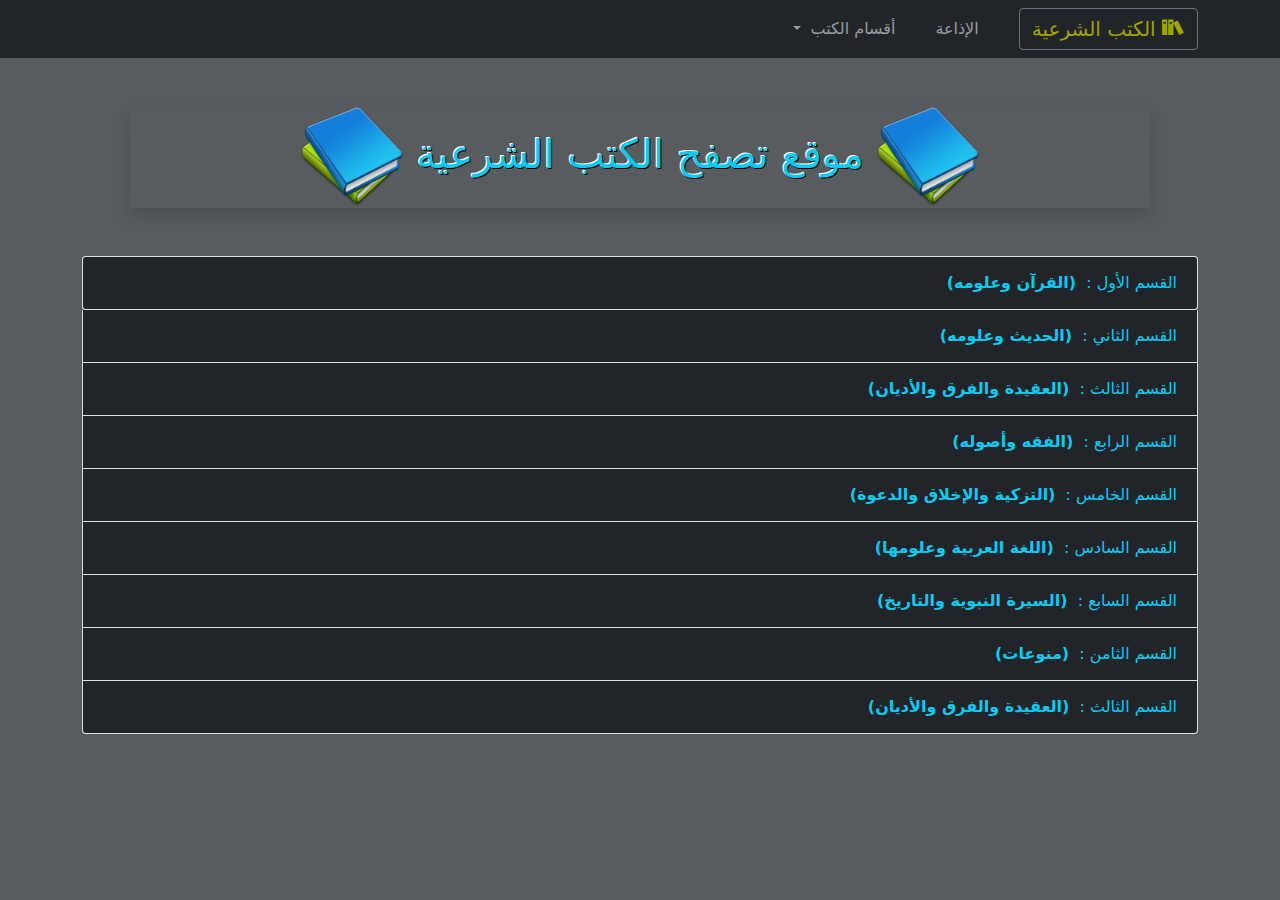
==== index.html @ 4f5fa137 "add img tage and style" ====
<!DOCTYPE html>
<html lang="ar">

<head>
    <meta charset="UTF-8">
    <meta http-equiv="X-UA-Compatible" content="IE=edge">
    <meta name="viewport" content="width=device-width, initial-scale=1.0">
    <meta name="description"
        content="صفحة لعرض الكتب الشرعية في كافة المجالات من عقيدة أو فقه أو حديث أو تفسير القران وغيره">
    <meta name="keywords" content="كتب شرعية,الكتاب,كتاب إسلامي,فقه,توحيد,عقيدة,تفسير,قران">
    <meta name="author" content="Mohamed Ageeb">
    <link rel="shortcut icon" href="img/logo2.png" type="image/x-icon">
    <link rel="stylesheet" href="css/bootstrap.css">
    <link rel="stylesheet" href="icon/style.css">
    <link rel="stylesheet" href="css/style.css">
    <title>كتب شرعية</title>
</head>

<body class="bg-dark bg-opacity-75" dir="rtl">
    <nav class="navbar navbar-expand-sm bg-dark navbar-dark bg-opacity-100 d-flex">
        <div class="container">
            <a class="navbar-brand btn btn-outline-secondary me-2" href=" #"> <i class="icon-books"></i> الكتب
                الشرعية</a></a>
            <button class="navbar-toggler" type="button" data-bs-toggle="collapse" data-bs-target="#navbarNavDropdown"
                aria-controls="navbarNavDropdown" aria-expanded="false" aria-label="Toggle navigation">
                <span class="navbar-toggler-icon"></span>
            </button>
            <div class="collapse navbar-collapse" id="navbarNavDropdown">
                <ul class="navbar-nav">

                    <li class="nav-item mx-4">
                        <a class="nav-link" target="_blank"
                            href="https://ageeb1982.github.io/JavaScript_proj/proj4.html">الإذاعة</a>
                    </li>

                    <li class="nav-item dropdown">
                        <a class="nav-link dropdown-toggle" href="#" id="navbarDropdownMenuLink" role="button"
                            data-bs-toggle="dropdown" aria-expanded="false">
                            أقسام الكتب
                        </a>
                        <ul class="dropdown-menu bg-dark  text-dark" aria-labelledby="navbarDropdownMenuLink">
                            <li><a class="dropdown-item text-light myMenu" href="#quran">القرآن وعلومه</a></li>
                            <li><a class="dropdown-item text-light myMenu" href="#hadith">الحديث وعلومه</a></li>
                            <li><a class="dropdown-item text-light myMenu" href="#aqida">العقيدة والفرق والأديان</a>
                            </li>
                            <li><a class="dropdown-item text-light myMenu" href="#figh">الفقه وأصوله</a></li>
                            <li><a class="dropdown-item text-light myMenu" href="#tazkia">التزكية والإخلاق والدعوة</a>
                            </li>
                            <li><a class="dropdown-item text-light myMenu" href="#arabic">اللغة العربية وعلومها</a></li>
                            <li><a class="dropdown-item text-light myMenu" href="#sera">السيرة النبوية والتاريخ</a></li>
                            <li><a class="dropdown-item text-light myMenu" href="#tragim">التراجم والأنساب والرحلات</a>
                            </li>
                            <li><a class="dropdown-item text-light myMenu" href="#coctel">منوعات</a></li>

                        </ul>
                    </li>

                </ul>
            </div>
        </div>
    </nav>
    <div class="container">
        
        <h1 class="shadow text-info m-5 h1">
<img width="10%" src="img/logo1.png" alt="..."> موقع تصفح الكتب الشرعية
            <img width="10%" src="img/logo1.png" alt="...">
        </h1>
        <div class="accordion" id="BookType">

            <!---------1-quran-------->
            <div class="accordion-item">
                <h2 class="accordion-header" id="quran">
                    <button class="accordion-button bg-dark text-center text-info collapsed" type="button"
                        data-bs-toggle="collapse" data-bs-target="#flush-collapse1" aria-expanded="false"
                        aria-controls="flush-collapse1">
                        القسم الأول : &nbsp; <strong> (القرآن وعلومه)</strong>
                    </button>
                </h2>
                <div id="flush-collapse1" class="accordion-collapse collapse" aria-labelledby="quran"
                    data-bs-parent="#BookType">
                    <div class="accordion-body row">

                        <div class="card m-auto mt-3 mb-3 g-col-2 g-col-md-4 row" style="width: 18rem;">
                            <img src="img/logo1.png" class="card-img-top" alt="...">
                            <div class="card-body">
                                <h5 class="card-title">Card title</h5>
                                <p class="card-text">Some quick example text to build on the card title and make up the
                                    bulk of the card's content.</p>
                                <a href="#" class="btn btn-primary">Go somewhere</a>
                            </div>
                        </div>

                        <div class="card m-auto mt-3 mb-3 g-col-2 g-col-md-4 row" style="width: 18rem;">
                            <img src="img/logo1.png" class="card-img-top" alt="...">
                            <div class="card-body">
                                <h5 class="card-title">Card title</h5>
                                <p class="card-text">Some quick example text to build on the card title and make up the
                                    bulk of the card's content.</p>
                                <a href="#" class="btn btn-primary">Go somewhere</a>
                            </div>
                        </div>


                        <div class="card m-auto mt-3 mb-3 g-col-2 g-col-md-4 row" style="width: 18rem;">
                            <img src="img/logo1.png" class="card-img-top" alt="...">
                            <div class="card-body">
                                <h5 class="card-title">Card title</h5>
                                <p class="card-text">Some quick example text to build on the card title and make up the
                                    bulk of the card's content.</p>
                                <a href="#" class="btn btn-primary">Go somewhere</a>
                            </div>
                        </div>


                        <div class="card m-auto mt-3 mb-3 g-col-2 g-col-md-4 row" style="width: 18rem;">
                            <img src="img/logo1.png" class="card-img-top" alt="...">
                            <div class="card-body">
                                <h5 class="card-title">Card title</h5>
                                <p class="card-text">Some quick example text to build on the card title and make up the
                                    bulk of the card's content.</p>
                                <a href="#" class="btn btn-primary">Go somewhere</a>
                            </div>
                        </div>


                        <div class="card m-auto mt-3 mb-3 g-col-2 g-col-md-4 row" style="width: 18rem;">
                            <img src="img/logo1.png" class="card-img-top" alt="...">
                            <div class="card-body">
                                <h5 class="card-title">Card title</h5>
                                <p class="card-text">Some quick example text to build on the card title and make up the
                                    bulk of the card's content.</p>
                                <a href="#" class="btn btn-primary">Go somewhere</a>
                            </div>
                        </div>


                        <div class="card m-auto mt-3 mb-3 g-col-2 g-col-md-4 row" style="width: 18rem;">
                            <img src="img/logo1.png" class="card-img-top" alt="...">
                            <div class="card-body">
                                <h5 class="card-title">Card title</h5>
                                <p class="card-text">Some quick example text to build on the card title and make up the
                                    bulk of the card's content.</p>
                                <a href="#" class="btn btn-primary">Go somewhere</a>
                            </div>
                        </div>
                        <div class="card m-auto mt-3 mb-3 g-col-2 g-col-md-4 row" style="width: 18rem;">
                            <img src="img/logo1.png" class="card-img-top" alt="...">
                            <div class="card-body">
                                <h5 class="card-title">Card title</h5>
                                <p class="card-text">Some quick example text to build on the card title and make up the
                                    bulk of the card's content.</p>
                                <a href="#" class="btn btn-primary">Go somewhere</a>
                            </div>
                        </div>
                    </div>

                </div>
            </div>
        </div>

        <!-------2-hadith--------->
        <div class="accordion-item">
            <h2 class="accordion-header" id="hadith">
                <button class="accordion-button bg-dark text-center text-info collapsed" type="button"
                    data-bs-toggle="collapse" data-bs-target="#flush-collapse2" aria-expanded="false"
                    aria-controls="flush-collapse2">
                    القسم الثاني : &nbsp; <strong> (الحديث وعلومه)</strong> </button>
            </h2>
            <div id="flush-collapse2" class="accordion-collapse collapse" aria-labelledby="hadith"
                data-bs-parent="#BookType">
                <div class="accordion-body">Placeholder content for this accordion, which is intended to demonstrate
                    the
                    <code>.accordion-flush</code> class. This is the second item's accordion body. Let's imagine
                    this
                    being
                    filled with some actual content.</div>
            </div>
        </div>

        <!-------3-aqida--------->
        <div class="accordion-item">
            <h2 class="accordion-header" id="aqida">
                <button class="accordion-button bg-dark text-center text-info collapsed" type="button"
                    data-bs-toggle="collapse" data-bs-target="#flush-collapse3" aria-expanded="false"
                    aria-controls="flush-collapse3">
                    القسم الثالث : &nbsp; <strong> (العقيدة والفرق والأديان)</strong>
                </button>

            </h2>
            <div id="flush-collapse3" class="accordion-collapse collapse" aria-labelledby="aqida"
                data-bs-parent="#BookType">
                <div class="accordion-body">Placeholder content for this accordion, which is intended to demonstrate
                    the
                    <code>.accordion-flush</code> class. This is the third item's accordion body. Nothing more
                    exciting
                    happening here in terms of content, but just filling up the space to make it look, at least at
                    first
                    glance, a bit more representative of how this would look in a real-world application.</div>
            </div>
        </div>

        <!--------4-figh-------->
        <div class="accordion-item">
            <h2 class="accordion-header" id="figh">
                <button class="accordion-button bg-dark text-center text-info collapsed" type="button"
                    data-bs-toggle="collapse" data-bs-target="#flush-collapse4" aria-expanded="false"
                    aria-controls="flush-collapse4">
                    القسم الرابع : &nbsp; <strong> (الفقه وأصوله)</strong>
                </button>
            </h2>
            <div id="flush-collapse4" class="accordion-collapse collapse" aria-labelledby="figh"
                data-bs-parent="#BookType">
                <div class="accordion-body">Placeholder content for this accordion, which is intended to demonstrate
                    the
                    <code>.accordion-flush</code> class. This is the third item's accordion body. Nothing more
                    exciting
                    happening here in terms of content, but just filling up the space to make it look, at least at
                    first
                    glance, a bit more representative of how this would look in a real-world application.</div>
            </div>
        </div>

        <!--------5-tazkia-------->
        <div class="accordion-item">
            <h2 class="accordion-header" id="tazkia">
                <button class="accordion-button bg-dark text-center text-info collapsed" type="button"
                    data-bs-toggle="collapse" data-bs-target="#flush-collapse5" aria-expanded="false"
                    aria-controls="flush-collapse5">
                    القسم الخامس : &nbsp; <strong> (التزكية والإخلاق والدعوة)</strong>
                </button>
            </h2>
            <div id="flush-collapse5" class="accordion-collapse collapse" aria-labelledby="tazkia"
                data-bs-parent="#BookType">
                <div class="accordion-body">Placeholder content for this accordion, which is intended to demonstrate
                    the
                    <code>.accordion-flush</code> class. This is the third item's accordion body. Nothing more
                    exciting
                    happening here in terms of content, but just filling up the space to make it look, at least at
                    first
                    glance, a bit more representative of how this would look in a real-world application.</div>
            </div>
        </div>

        <!-------6-arabic--------->
        <div class="accordion-item">
            <h2 class="accordion-header" id="arabic">
                <button class="accordion-button bg-dark text-center text-info collapsed" type="button"
                    data-bs-toggle="collapse" data-bs-target="#flush-collapse6" aria-expanded="false"
                    aria-controls="flush-collapse6">
                    القسم السادس : &nbsp; <strong> (اللغة العربية وعلومها)</strong>
                </button>
            </h2>
            <div id="flush-collapse6" class="accordion-collapse collapse" aria-labelledby="arabic"
                data-bs-parent="#BookType">
                <div class="accordion-body">Placeholder content for this accordion, which is intended to demonstrate
                    the
                    <code>.accordion-flush</code> class. This is the third item's accordion body. Nothing more
                    exciting
                    happening here in terms of content, but just filling up the space to make it look, at least at
                    first
                    glance, a bit more representative of how this would look in a real-world application.</div>
            </div>
        </div>

        <!-------7-sera--------->
        <div class="accordion-item">
            <h2 class="accordion-header" id="sera">
                <button class="accordion-button bg-dark text-center text-info collapsed" type="button"
                    data-bs-toggle="collapse" data-bs-target="#flush-collapse7" aria-expanded="false"
                    aria-controls="flush-collapse7">
                    القسم السابع : &nbsp; <strong> (السيرة النبوية والتاريخ)</strong>

                </button>
            </h2>
            <div id="flush-collapse7" class="accordion-collapse collapse" aria-labelledby="sera"
                data-bs-parent="#BookType">
                <div class="accordion-body">Placeholder content for this accordion, which is intended to demonstrate
                    the
                    <code>.accordion-flush</code> class. This is the third item's accordion body. Nothing more
                    exciting
                    happening here in terms of content, but just filling up the space to make it look, at least at
                    first
                    glance, a bit more representative of how this would look in a real-world application.</div>
            </div>
        </div>

        <!--------8-tragim-------->
        <div class="accordion-item">
            <h2 class="accordion-header" id="flush-heading8">
                <button class="accordion-button bg-dark text-center text-info collapsed" type="button"
                    data-bs-toggle="collapse" data-bs-target="#flush-collapse8" aria-expanded="false"
                    aria-controls="flush-collapse8">
                    القسم الثامن : &nbsp; <strong> (منوعات)</strong>

                </button>
            </h2>
            <div id="flush-collapse8" class="accordion-collapse collapse" aria-labelledby="flush-heading8"
                data-bs-parent="#BookType">
                <div class="accordion-body">Placeholder content for this accordion, which is intended to
                    demonstrate the
                    <code>.accordion-flush</code> class. This is the third item's accordion body. Nothing more
                    exciting
                    happening here in terms of content, but just filling up the space to make it look, at least at
                    first
                    glance, a bit more representative of how this would look in a real-world application.</div>
            </div>
        </div>

        <!--------9-coctel-------->
        <div class="accordion-item">
            <h2 class="accordion-header" id="coctel">
                <button class="accordion-button bg-dark text-center text-info collapsed" type="button"
                    data-bs-toggle="collapse" data-bs-target="#flush-collapse9" aria-expanded="false"
                    aria-controls="flush-collapse9">
                    القسم الثالث : &nbsp; <strong> (العقيدة والفرق والأديان)</strong>
                </button>
            </h2>
            <div id="flush-collapse9" class="accordion-collapse collapse" aria-labelledby="coctel"
                data-bs-parent="#BookType">
                <div class="accordion-body">Placeholder content for this accordion, which is intended to
                    demonstrate the
                    <code>.accordion-flush</code> class. This is the third item's accordion body. Nothing more
                    exciting
                    happening here in terms of content, but just filling up the space to make it look, at least at
                    first
                    glance, a bit more representative of how this would look in a real-world application.</div>
            </div>
        </div>


    </div>
    </div>
    <script src="js/bootstrap.js"></script>
    <script src="js/script.js" type="module"></script>
</body>

</html>
---- icon/style.css ----
@font-face {
  font-family: 'icomoon';
  src:  url('fonts/icomoon.eot?298rnf');
  src:  url('fonts/icomoon.eot?298rnf#iefix') format('embedded-opentype'),
    url('fonts/icomoon.ttf?298rnf') format('truetype'),
    url('fonts/icomoon.woff?298rnf') format('woff'),
    url('fonts/icomoon.svg?298rnf#icomoon') format('svg');
  font-weight: normal;
  font-style: normal;
  font-display: block;
}

[class^="icon-"], [class*=" icon-"] {
  /* use !important to prevent issues with browser extensions that change fonts */
  font-family: 'icomoon' !important;
  speak: never;
  font-style: normal;
  font-weight: normal;
  font-variant: normal;
  text-transform: none;
  line-height: 1;

  /* Better Font Rendering =========== */
  -webkit-font-smoothing: antialiased;
  -moz-osx-font-smoothing: grayscale;
}

.icon-books:before {
  content: "\e920";
}
---- css/style.css ----
h1{
    text-align: center;
    text-shadow: 1px 1px black,
    -1px -1px white;

    
}
.navbar-brand {
    color: rgb(163, 163, 0) !important;
}

.navbar-brand:hover {
    color: yellow !important;
}

.myMenu:hover {
    opacity: 75% !important;
    /* color: rgb(71, 71, 3) !important; */
    color: yellow !important;
    background-color: #6c757d;

}

.accordion-body{
    background-color: #6c757d;
}
.card.m-auto.mt-3.mb-3.g-col-2.g-col-md-4.row {
    background-color: #5b8891;
    color: black;
}
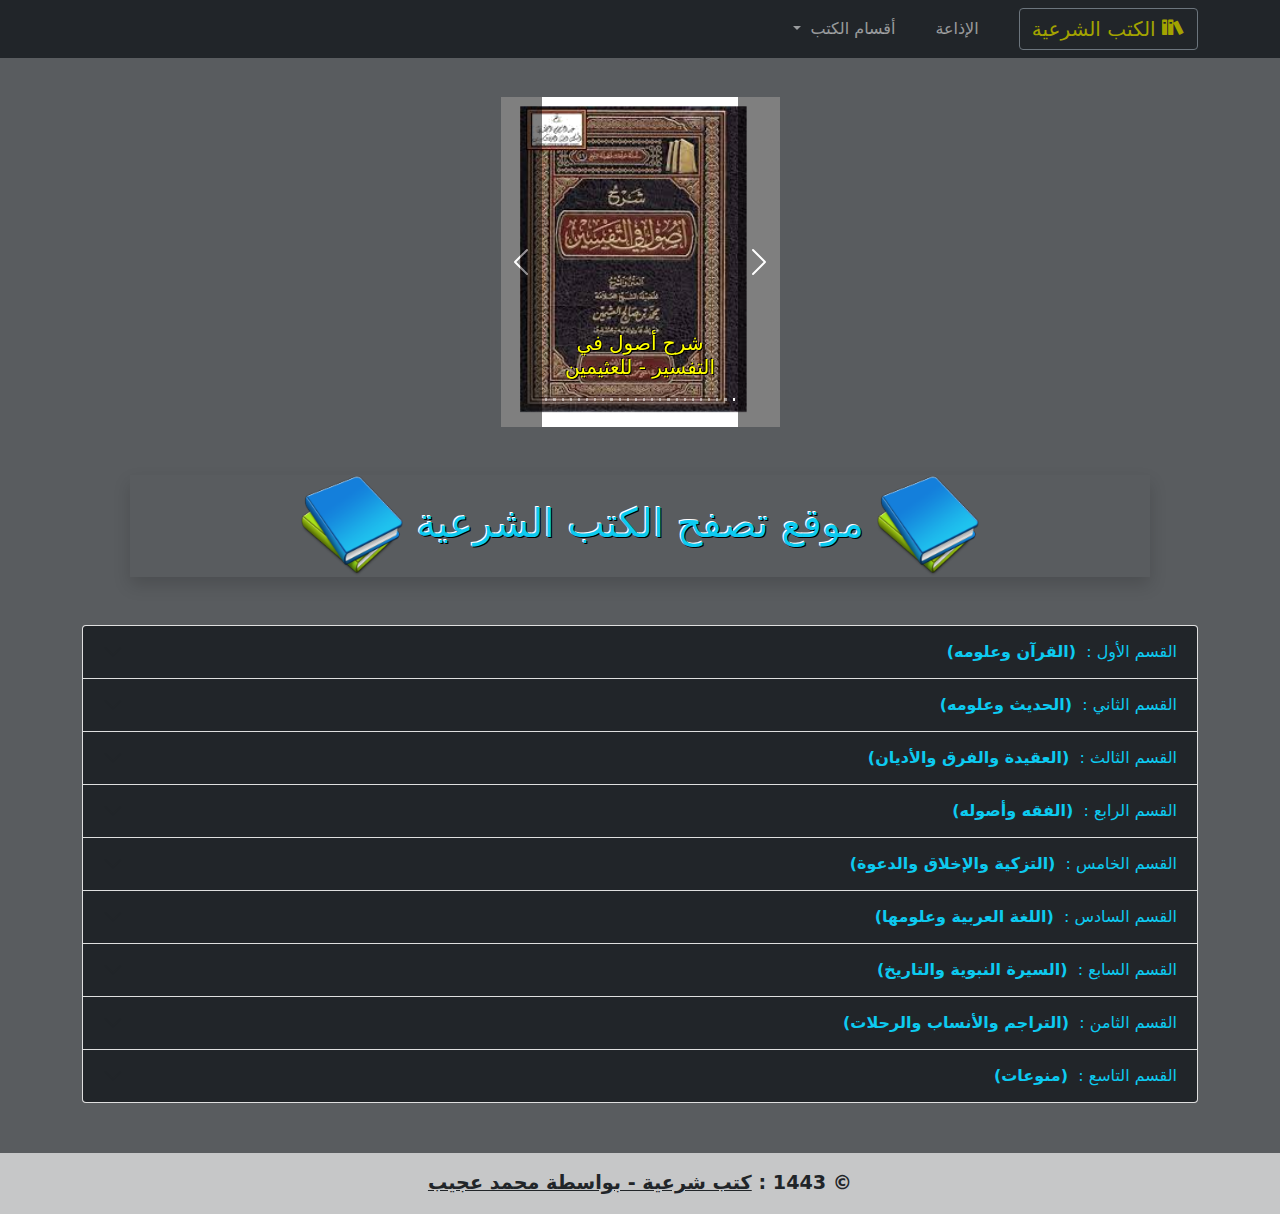
==== commit 8045c2bb: "update 2021_12_06_05h_24m" ====
--- a/index.html
+++ b/index.html
@@ -11,10 +11,17 @@
     <meta name="author" content="Mohamed Ageeb">
     <link rel="shortcut icon" href="img/logo2.png" type="image/x-icon">
     <link rel="stylesheet" href="css/bootstrap.css">
+    <!-- Font Awesome -->
+    <link href="https://cdnjs.cloudflare.com/ajax/libs/font-awesome/5.15.1/css/all.min.css" rel="stylesheet" />
+    <!-- Google Fonts -->
+    <link href="https://fonts.googleapis.com/css?family=Roboto:300,400,500,700&display=swap" rel="stylesheet" />
+    <!-- MDB -->
+    <!-- <link href="https://cdnjs.cloudflare.com/ajax/libs/mdb-ui-kit/3.10.1/mdb.min.css" rel="stylesheet" /> -->
     <link rel="stylesheet" href="icon/style.css">
     <link rel="stylesheet" href="css/style.css">
     <title>كتب شرعية</title>
 </head>
+<!-- <script src="js/script.js"></script> -->
 
 <body class="bg-dark bg-opacity-75" dir="rtl">
     <nav class="navbar navbar-expand-sm bg-dark navbar-dark bg-opacity-100 d-flex">
@@ -39,18 +46,19 @@
                             أقسام الكتب
                         </a>
                         <ul class="dropdown-menu bg-dark  text-dark" aria-labelledby="navbarDropdownMenuLink">
-                            <li><a class="dropdown-item text-light myMenu" href="#quran">القرآن وعلومه</a></li>
-                            <li><a class="dropdown-item text-light myMenu" href="#hadith">الحديث وعلومه</a></li>
-                            <li><a class="dropdown-item text-light myMenu" href="#aqida">العقيدة والفرق والأديان</a>
+                            <li><a class="dropdown-item text-light myMenu" link="quran">القرآن وعلومه</a></li>
+                            <li><a class="dropdown-item text-light myMenu" link="hadith">الحديث وعلومه</a></li>
+                            <li><a class="dropdown-item text-light myMenu" link="aqida">العقيدة والفرق والأديان</a>
                             </li>
-                            <li><a class="dropdown-item text-light myMenu" href="#figh">الفقه وأصوله</a></li>
-                            <li><a class="dropdown-item text-light myMenu" href="#tazkia">التزكية والإخلاق والدعوة</a>
+                            <li><a class="dropdown-item text-light myMenu" link="figh">الفقه وأصوله</a></li>
+                            <li><a class="dropdown-item text-light myMenu" link="tazkia">التزكية والإخلاق والدعوة</a>
                             </li>
-                            <li><a class="dropdown-item text-light myMenu" href="#arabic">اللغة العربية وعلومها</a></li>
-                            <li><a class="dropdown-item text-light myMenu" href="#sera">السيرة النبوية والتاريخ</a></li>
-                            <li><a class="dropdown-item text-light myMenu" href="#tragim">التراجم والأنساب والرحلات</a>
+                            <li><a class="dropdown-item text-light myMenu" link="arabic">اللغة العربية وعلومها</a></li>
+                            <li><a class="dropdown-item text-light myMenu" link="sera">السيرة النبوية
+                                    والتاريخ</a></li>
+                            <li><a class="dropdown-item text-light myMenu" link="tragim">التراجم والأنساب والرحلات</a>
                             </li>
-                            <li><a class="dropdown-item text-light myMenu" href="#coctel">منوعات</a></li>
+                            <li><a class="dropdown-item text-light myMenu" link="coctel">منوعات</a></li>
 
                         </ul>
                     </li>
@@ -59,13 +67,45 @@
             </div>
         </div>
     </nav>
+<button type="button" class="btn btn-danger btn-floating btn-lg" id="btn-back-to-top">
+    <i class="fas fa-arrow-up"></i>
+</button>
+
+   
     <div class="container">
-        
+<div id="mySliderX">
+    <br>
+    <div id="sliderCaption" class="carousel slide w-50 mx-lg-auto" data-bs-ride="carousel">
+        <div id="sliderTitle" class="carousel-indicators">
+
+        </div>
+        <div id="sliderBody" class="carousel-inner">
+
+        </div>
+        <button class="carousel-control-prev bg-black" type="button" data-bs-target="#sliderCaption"
+            data-bs-slide="prev">
+            <span class="carousel-control-prev-icon" aria-hidden="true"></span>
+            <span class="visually-hidden">السابق</span>
+        </button>
+        <button class="carousel-control-next bg-black" type="button" data-bs-target="#sliderCaption"
+            data-bs-slide="next">
+            <span class="carousel-control-next-icon" aria-hidden="true"></span>
+            <span class="visually-hidden">التالي</span>
+        </button>
+    </div>
+</div>
         <h1 class="shadow text-info m-5 h1">
-<img width="10%" src="img/logo1.png" alt="..."> موقع تصفح الكتب الشرعية
+            <img width="10%" src="img/logo1.png" alt="..."> موقع تصفح الكتب الشرعية
             <img width="10%" src="img/logo1.png" alt="...">
         </h1>
-        <div class="accordion" id="BookType">
+
+
+
+
+        <embed id="myView" style="display: none;" src="" width="100%"><embed>
+
+        <!-- style="display: none;" -->
+         <div class="accordion" id="BookType">
 
             <!---------1-quran-------->
             <div class="accordion-item">
@@ -78,258 +118,149 @@
                 </h2>
                 <div id="flush-collapse1" class="accordion-collapse collapse" aria-labelledby="quran"
                     data-bs-parent="#BookType">
-                    <div class="accordion-body row">
-
-                        <div class="card m-auto mt-3 mb-3 g-col-2 g-col-md-4 row" style="width: 18rem;">
-                            <img src="img/logo1.png" class="card-img-top" alt="...">
-                            <div class="card-body">
-                                <h5 class="card-title">Card title</h5>
-                                <p class="card-text">Some quick example text to build on the card title and make up the
-                                    bulk of the card's content.</p>
-                                <a href="#" class="btn btn-primary">Go somewhere</a>
-                            </div>
-                        </div>
-
-                        <div class="card m-auto mt-3 mb-3 g-col-2 g-col-md-4 row" style="width: 18rem;">
-                            <img src="img/logo1.png" class="card-img-top" alt="...">
-                            <div class="card-body">
-                                <h5 class="card-title">Card title</h5>
-                                <p class="card-text">Some quick example text to build on the card title and make up the
-                                    bulk of the card's content.</p>
-                                <a href="#" class="btn btn-primary">Go somewhere</a>
-                            </div>
-                        </div>
-
-
-                        <div class="card m-auto mt-3 mb-3 g-col-2 g-col-md-4 row" style="width: 18rem;">
-                            <img src="img/logo1.png" class="card-img-top" alt="...">
-                            <div class="card-body">
-                                <h5 class="card-title">Card title</h5>
-                                <p class="card-text">Some quick example text to build on the card title and make up the
-                                    bulk of the card's content.</p>
-                                <a href="#" class="btn btn-primary">Go somewhere</a>
-                            </div>
-                        </div>
-
-
-                        <div class="card m-auto mt-3 mb-3 g-col-2 g-col-md-4 row" style="width: 18rem;">
-                            <img src="img/logo1.png" class="card-img-top" alt="...">
-                            <div class="card-body">
-                                <h5 class="card-title">Card title</h5>
-                                <p class="card-text">Some quick example text to build on the card title and make up the
-                                    bulk of the card's content.</p>
-                                <a href="#" class="btn btn-primary">Go somewhere</a>
-                            </div>
-                        </div>
-
-
-                        <div class="card m-auto mt-3 mb-3 g-col-2 g-col-md-4 row" style="width: 18rem;">
-                            <img src="img/logo1.png" class="card-img-top" alt="...">
-                            <div class="card-body">
-                                <h5 class="card-title">Card title</h5>
-                                <p class="card-text">Some quick example text to build on the card title and make up the
-                                    bulk of the card's content.</p>
-                                <a href="#" class="btn btn-primary">Go somewhere</a>
-                            </div>
-                        </div>
-
-
-                        <div class="card m-auto mt-3 mb-3 g-col-2 g-col-md-4 row" style="width: 18rem;">
-                            <img src="img/logo1.png" class="card-img-top" alt="...">
-                            <div class="card-body">
-                                <h5 class="card-title">Card title</h5>
-                                <p class="card-text">Some quick example text to build on the card title and make up the
-                                    bulk of the card's content.</p>
-                                <a href="#" class="btn btn-primary">Go somewhere</a>
-                            </div>
-                        </div>
-                        <div class="card m-auto mt-3 mb-3 g-col-2 g-col-md-4 row" style="width: 18rem;">
-                            <img src="img/logo1.png" class="card-img-top" alt="...">
-                            <div class="card-body">
-                                <h5 class="card-title">Card title</h5>
-                                <p class="card-text">Some quick example text to build on the card title and make up the
-                                    bulk of the card's content.</p>
-                                <a href="#" class="btn btn-primary">Go somewhere</a>
-                            </div>
-                        </div>
+                    <div id="q_body" class="accordion-body row">
+
+
+
                     </div>
 
                 </div>
             </div>
-        </div>
-
-        <!-------2-hadith--------->
-        <div class="accordion-item">
-            <h2 class="accordion-header" id="hadith">
-                <button class="accordion-button bg-dark text-center text-info collapsed" type="button"
-                    data-bs-toggle="collapse" data-bs-target="#flush-collapse2" aria-expanded="false"
-                    aria-controls="flush-collapse2">
-                    القسم الثاني : &nbsp; <strong> (الحديث وعلومه)</strong> </button>
-            </h2>
-            <div id="flush-collapse2" class="accordion-collapse collapse" aria-labelledby="hadith"
-                data-bs-parent="#BookType">
-                <div class="accordion-body">Placeholder content for this accordion, which is intended to demonstrate
-                    the
-                    <code>.accordion-flush</code> class. This is the second item's accordion body. Let's imagine
-                    this
-                    being
-                    filled with some actual content.</div>
-            </div>
-        </div>
-
-        <!-------3-aqida--------->
-        <div class="accordion-item">
-            <h2 class="accordion-header" id="aqida">
-                <button class="accordion-button bg-dark text-center text-info collapsed" type="button"
-                    data-bs-toggle="collapse" data-bs-target="#flush-collapse3" aria-expanded="false"
-                    aria-controls="flush-collapse3">
-                    القسم الثالث : &nbsp; <strong> (العقيدة والفرق والأديان)</strong>
-                </button>
-
-            </h2>
-            <div id="flush-collapse3" class="accordion-collapse collapse" aria-labelledby="aqida"
-                data-bs-parent="#BookType">
-                <div class="accordion-body">Placeholder content for this accordion, which is intended to demonstrate
-                    the
-                    <code>.accordion-flush</code> class. This is the third item's accordion body. Nothing more
-                    exciting
-                    happening here in terms of content, but just filling up the space to make it look, at least at
-                    first
-                    glance, a bit more representative of how this would look in a real-world application.</div>
-            </div>
-        </div>
-
-        <!--------4-figh-------->
-        <div class="accordion-item">
-            <h2 class="accordion-header" id="figh">
-                <button class="accordion-button bg-dark text-center text-info collapsed" type="button"
-                    data-bs-toggle="collapse" data-bs-target="#flush-collapse4" aria-expanded="false"
-                    aria-controls="flush-collapse4">
-                    القسم الرابع : &nbsp; <strong> (الفقه وأصوله)</strong>
-                </button>
-            </h2>
-            <div id="flush-collapse4" class="accordion-collapse collapse" aria-labelledby="figh"
-                data-bs-parent="#BookType">
-                <div class="accordion-body">Placeholder content for this accordion, which is intended to demonstrate
-                    the
-                    <code>.accordion-flush</code> class. This is the third item's accordion body. Nothing more
-                    exciting
-                    happening here in terms of content, but just filling up the space to make it look, at least at
-                    first
-                    glance, a bit more representative of how this would look in a real-world application.</div>
-            </div>
-        </div>
-
-        <!--------5-tazkia-------->
-        <div class="accordion-item">
-            <h2 class="accordion-header" id="tazkia">
-                <button class="accordion-button bg-dark text-center text-info collapsed" type="button"
-                    data-bs-toggle="collapse" data-bs-target="#flush-collapse5" aria-expanded="false"
-                    aria-controls="flush-collapse5">
-                    القسم الخامس : &nbsp; <strong> (التزكية والإخلاق والدعوة)</strong>
-                </button>
-            </h2>
-            <div id="flush-collapse5" class="accordion-collapse collapse" aria-labelledby="tazkia"
-                data-bs-parent="#BookType">
-                <div class="accordion-body">Placeholder content for this accordion, which is intended to demonstrate
-                    the
-                    <code>.accordion-flush</code> class. This is the third item's accordion body. Nothing more
-                    exciting
-                    happening here in terms of content, but just filling up the space to make it look, at least at
-                    first
-                    glance, a bit more representative of how this would look in a real-world application.</div>
-            </div>
-        </div>
-
-        <!-------6-arabic--------->
-        <div class="accordion-item">
-            <h2 class="accordion-header" id="arabic">
-                <button class="accordion-button bg-dark text-center text-info collapsed" type="button"
-                    data-bs-toggle="collapse" data-bs-target="#flush-collapse6" aria-expanded="false"
-                    aria-controls="flush-collapse6">
-                    القسم السادس : &nbsp; <strong> (اللغة العربية وعلومها)</strong>
-                </button>
-            </h2>
-            <div id="flush-collapse6" class="accordion-collapse collapse" aria-labelledby="arabic"
-                data-bs-parent="#BookType">
-                <div class="accordion-body">Placeholder content for this accordion, which is intended to demonstrate
-                    the
-                    <code>.accordion-flush</code> class. This is the third item's accordion body. Nothing more
-                    exciting
-                    happening here in terms of content, but just filling up the space to make it look, at least at
-                    first
-                    glance, a bit more representative of how this would look in a real-world application.</div>
-            </div>
-        </div>
-
-        <!-------7-sera--------->
-        <div class="accordion-item">
-            <h2 class="accordion-header" id="sera">
-                <button class="accordion-button bg-dark text-center text-info collapsed" type="button"
-                    data-bs-toggle="collapse" data-bs-target="#flush-collapse7" aria-expanded="false"
-                    aria-controls="flush-collapse7">
-                    القسم السابع : &nbsp; <strong> (السيرة النبوية والتاريخ)</strong>
-
-                </button>
-            </h2>
-            <div id="flush-collapse7" class="accordion-collapse collapse" aria-labelledby="sera"
-                data-bs-parent="#BookType">
-                <div class="accordion-body">Placeholder content for this accordion, which is intended to demonstrate
-                    the
-                    <code>.accordion-flush</code> class. This is the third item's accordion body. Nothing more
-                    exciting
-                    happening here in terms of content, but just filling up the space to make it look, at least at
-                    first
-                    glance, a bit more representative of how this would look in a real-world application.</div>
-            </div>
-        </div>
-
-        <!--------8-tragim-------->
-        <div class="accordion-item">
-            <h2 class="accordion-header" id="flush-heading8">
-                <button class="accordion-button bg-dark text-center text-info collapsed" type="button"
-                    data-bs-toggle="collapse" data-bs-target="#flush-collapse8" aria-expanded="false"
-                    aria-controls="flush-collapse8">
-                    القسم الثامن : &nbsp; <strong> (منوعات)</strong>
-
-                </button>
-            </h2>
-            <div id="flush-collapse8" class="accordion-collapse collapse" aria-labelledby="flush-heading8"
-                data-bs-parent="#BookType">
-                <div class="accordion-body">Placeholder content for this accordion, which is intended to
-                    demonstrate the
-                    <code>.accordion-flush</code> class. This is the third item's accordion body. Nothing more
-                    exciting
-                    happening here in terms of content, but just filling up the space to make it look, at least at
-                    first
-                    glance, a bit more representative of how this would look in a real-world application.</div>
-            </div>
-        </div>
-
-        <!--------9-coctel-------->
-        <div class="accordion-item">
-            <h2 class="accordion-header" id="coctel">
-                <button class="accordion-button bg-dark text-center text-info collapsed" type="button"
-                    data-bs-toggle="collapse" data-bs-target="#flush-collapse9" aria-expanded="false"
-                    aria-controls="flush-collapse9">
-                    القسم الثالث : &nbsp; <strong> (العقيدة والفرق والأديان)</strong>
-                </button>
-            </h2>
-            <div id="flush-collapse9" class="accordion-collapse collapse" aria-labelledby="coctel"
-                data-bs-parent="#BookType">
-                <div class="accordion-body">Placeholder content for this accordion, which is intended to
-                    demonstrate the
-                    <code>.accordion-flush</code> class. This is the third item's accordion body. Nothing more
-                    exciting
-                    happening here in terms of content, but just filling up the space to make it look, at least at
-                    first
-                    glance, a bit more representative of how this would look in a real-world application.</div>
-            </div>
-        </div>
-
-
+
+
+            <!-------2-hadith--------->
+            <div class="accordion-item">
+                <h2 class="accordion-header" id="hadith">
+                    <button class="accordion-button bg-dark text-center text-info collapsed" type="button"
+                        data-bs-toggle="collapse" data-bs-target="#flush-collapse2" aria-expanded="false"
+                        aria-controls="flush-collapse2">
+                        القسم الثاني : &nbsp; <strong> (الحديث وعلومه)</strong> </button>
+                </h2>
+                <div id="flush-collapse2" class="accordion-collapse collapse" aria-labelledby="hadith"
+                    data-bs-parent="#BookType">
+                    <div id="h_body" class="accordion-body row"> </div>
+                </div>
+            </div>
+
+            <!-------3-aqida--------->
+            <div class="accordion-item">
+                <h2 class="accordion-header" id="aqida">
+                    <button class="accordion-button bg-dark text-center text-info collapsed" type="button"
+                        data-bs-toggle="collapse" data-bs-target="#flush-collapse3" aria-expanded="false"
+                        aria-controls="flush-collapse3">
+                        القسم الثالث : &nbsp; <strong> (العقيدة والفرق والأديان)</strong>
+                    </button>
+
+                </h2>
+                <div id="flush-collapse3" class="accordion-collapse collapse" aria-labelledby="aqida"
+                    data-bs-parent="#BookType">
+                    <div id="a_body" class="accordion-body row"></div>
+                </div>
+            </div>
+
+            <!--------4-figh-------->
+            <div class="accordion-item">
+                <h2 class="accordion-header" id="figh">
+                    <button class="accordion-button bg-dark text-center text-info collapsed" type="button"
+                        data-bs-toggle="collapse" data-bs-target="#flush-collapse4" aria-expanded="false"
+                        aria-controls="flush-collapse4">
+                        القسم الرابع : &nbsp; <strong> (الفقه وأصوله)</strong>
+                    </button>
+                </h2>
+                <div id="flush-collapse4" class="accordion-collapse collapse" aria-labelledby="figh"
+                    data-bs-parent="#BookType">
+                    <div id="f_body" class="accordion-body row"></div>
+                </div>
+            </div>
+
+            <!--------5-tazkia-------->
+            <div class="accordion-item">
+                <h2 class="accordion-header" id="tazkia">
+                    <button class="accordion-button bg-dark text-center text-info collapsed" type="button"
+                        data-bs-toggle="collapse" data-bs-target="#flush-collapse5" aria-expanded="false"
+                        aria-controls="flush-collapse5">
+                        القسم الخامس : &nbsp; <strong> (التزكية والإخلاق والدعوة)</strong>
+                    </button>
+                </h2>
+                <div id="flush-collapse5" class="accordion-collapse collapse" aria-labelledby="tazkia"
+                    data-bs-parent="#BookType">
+                    <div id="tz_body" class="accordion-body row"></div>
+                </div>
+            </div>
+
+            <!-------6-arabic--------->
+            <div class="accordion-item">
+                <h2 class="accordion-header" id="arabic">
+                    <button class="accordion-button bg-dark text-center text-info collapsed" type="button"
+                        data-bs-toggle="collapse" data-bs-target="#flush-collapse6" aria-expanded="false"
+                        aria-controls="flush-collapse6">
+                        القسم السادس : &nbsp; <strong> (اللغة العربية وعلومها)</strong>
+                    </button>
+                </h2>
+                <div id="flush-collapse6" class="accordion-collapse collapse" aria-labelledby="arabic"
+                    data-bs-parent="#BookType">
+                    <div id="ar_body" class="accordion-body row"></div>
+                </div>
+            </div>
+
+            <!-------7-sera--------->
+            <div class="accordion-item">
+                <h2 class="accordion-header" id="sera">
+                    <button class="accordion-button bg-dark text-center text-info collapsed" type="button"
+                        data-bs-toggle="collapse" data-bs-target="#flush-collapse7" aria-expanded="false"
+                        aria-controls="flush-collapse7">
+                        القسم السابع : &nbsp; <strong> (السيرة النبوية والتاريخ)</strong>
+
+                    </button>
+                </h2>
+                <div id="flush-collapse7" class="accordion-collapse collapse" aria-labelledby="sera"
+                    data-bs-parent="#BookType">
+                    <div id="s_body" class="accordion-body row"></div>
+                </div>
+            </div>
+
+            <!--------8-tragim-------->
+            <div class="accordion-item">
+                <h2 class="accordion-header" id="tragim">
+                    <button class="accordion-button bg-dark text-center text-info collapsed" type="button"
+                        data-bs-toggle="collapse" data-bs-target="#flush-collapse8" aria-expanded="false"
+                        aria-controls="flush-collapse8">
+                        القسم الثامن : &nbsp; <strong> (التراجم والأنساب والرحلات)</strong>
+
+                    </button>
+                </h2>
+                <div id="flush-collapse8" class="accordion-collapse collapse" aria-labelledby="tragim"
+                    data-bs-parent="#BookType">
+                    <div id="tr_body" class="accordion-body row"> </div>
+                </div>
+            </div>
+
+            <!--------9-coctel-------->
+            <div class="accordion-item">
+                <h2 class="accordion-header" id="coctel">
+                    <button class="accordion-button bg-dark text-center text-info collapsed" type="button"
+                        data-bs-toggle="collapse" data-bs-target="#flush-collapse9" aria-expanded="false"
+                        aria-controls="flush-collapse9">
+                        القسم التاسع : &nbsp; <strong> (منوعات)</strong>
+                    </button>
+                </h2>
+                <div id="flush-collapse9" class="accordion-collapse collapse" aria-labelledby="coctel"
+                    data-bs-parent="#BookType">
+                    <div id="c_body" class="accordion-body row"> </div>
+                </div>
+            </div>
+
+        </div>
     </div>
-    </div>
+
+    <footer class="bg-light text-center text-lg-start">
+        <!-- Copyright -->
+        <div class="text-center p-3" style="background-color: rgba(0, 0, 0, 0.2);">
+            © 1443 :
+            <a class="text-dark" href="https://mdbootstrap.com/">كتب شرعية - بواسطة محمد عجيب</a>
+        </div>
+        <!-- Copyright -->
+    </footer>
     <script src="js/bootstrap.js"></script>
     <script src="js/script.js" type="module"></script>
 </body>
--- a/css/style.css
+++ b/css/style.css
@@ -1,11 +1,11 @@
-
-h1{
+h1 {
     text-align: center;
     text-shadow: 1px 1px black,
-    -1px -1px white;
+        -1px -1px white;
 
-    
+
 }
+
 .navbar-brand {
     color: rgb(163, 163, 0) !important;
 }
@@ -22,10 +22,100 @@
 
 }
 
-.accordion-body{
+.accordion-body {
     background-color: #6c757d;
 }
+
 .card.m-auto.mt-3.mb-3.g-col-2.g-col-md-4.row {
     background-color: #5b8891;
     color: black;
+}
+
+#myView {
+    width: 60%;
+    height: 500px;
+    margin-left: 20%;
+    margin-right: 20%;
+    border: 1px solid black;
+    border-radius: 5% 5% 0% 5%;
+    box-shadow: 5px 5px black;
+}
+.carousel-caption{
+    text-shadow:1px 1px black,-1px -1px black;
+    color:yellow
+    
+}
+#btn-back-to-top {
+    position: fixed;
+    bottom: 20px;
+    right: 10px;
+    display: none;
+    border-radius: 50%;
+        /* text-shadow:1px 1px black, */
+        /* -1px -1px black; */
+box-shadow: 2px 2px rgb(65, 5, 5);
+}
+
+
+footer{
+    margin-top: 50px;
+    font-size: larger;
+    font-weight: bold;
+}
+
+
+
+#mySliderX{
+    margin-top: 15px;
+    width: 50%;
+    margin-left: auto;
+    margin-right: auto;
+}
+@media (max-width:1440px) {
+    #mySliderX {
+        width: 50%;
+         
+    }
+}
+@media (max-width:1200px) {
+    #mySliderX {
+         width: 70%;
+    }
+}
+@media (max-width:992px) {
+    #mySliderX {
+        width: 70%;
+    }
+}
+@media (max-width:768px) {
+    #mySliderX {
+        width: 70%;
+        margin-right: 30%;
+        margin-left: auto;
+         
+     }
+}
+@media (max-width:575px) {
+    #mySliderX {
+        width: 80%;
+        margin-right: 30%;
+        margin-left: auto;
+
+    }
+#myView {
+    width: 100%;
+
+}
+}
+@media (max-width:360px) {
+    #mySliderX {
+        width: 100%;
+        margin-right: 20%;
+        margin-left: auto;
+
+    }
+    #myView{
+        width: 100%;
+
+    }
 }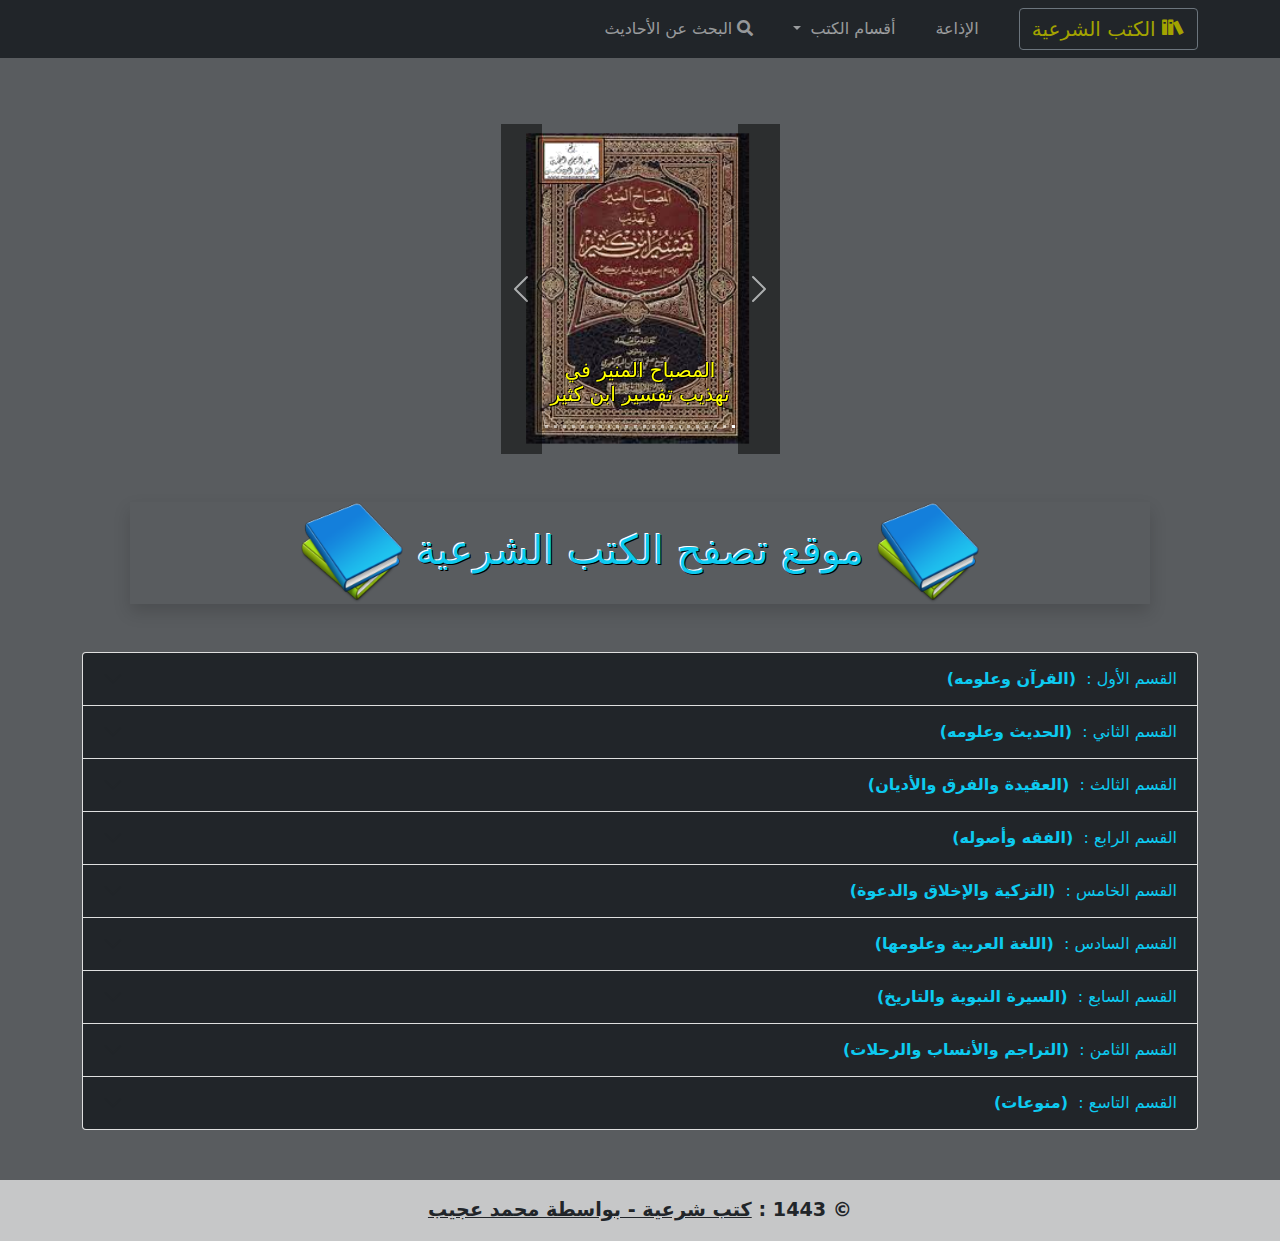
==== commit cf4e98dd: "update 2021_12_08_08h_05H" ====
--- a/index.html
+++ b/index.html
@@ -24,9 +24,9 @@
 <!-- <script src="js/script.js"></script> -->
 
 <body class="bg-dark bg-opacity-75" dir="rtl">
-    <nav class="navbar navbar-expand-sm bg-dark navbar-dark bg-opacity-100 d-flex">
+    <nav class="fixed-top navbar navbar-expand-sm bg-dark navbar-dark bg-opacity-100 d-flex">
         <div class="container">
-            <a class="navbar-brand btn btn-outline-secondary me-2" href=" #"> <i class="icon-books"></i> الكتب
+            <a class="navbar-brand btn btn-outline-secondary me-2" href="/"> <i class="icon-books"></i> الكتب
                 الشرعية</a></a>
             <button class="navbar-toggler" type="button" data-bs-toggle="collapse" data-bs-target="#navbarNavDropdown"
                 aria-controls="navbarNavDropdown" aria-expanded="false" aria-label="Toggle navigation">
@@ -62,38 +62,40 @@
 
                         </ul>
                     </li>
-
+                    <li class="nav-item mx-4">
+                        <a class="nav-link" href="./srch.html"> <i class="fa fa-search"></i> البحث عن الأحاديث</a>
+                    </li>
                 </ul>
             </div>
         </div>
     </nav>
-<button type="button" class="btn btn-danger btn-floating btn-lg" id="btn-back-to-top">
-    <i class="fas fa-arrow-up"></i>
-</button>
-
-   
+    <button type="button" class="btn btn-danger btn-floating btn-lg" id="btn-back-to-top">
+        <i class="fas fa-arrow-up"></i>
+    </button>
+
+
     <div class="container">
-<div id="mySliderX">
-    <br>
-    <div id="sliderCaption" class="carousel slide w-50 mx-lg-auto" data-bs-ride="carousel">
-        <div id="sliderTitle" class="carousel-indicators">
-
-        </div>
-        <div id="sliderBody" class="carousel-inner">
-
-        </div>
-        <button class="carousel-control-prev bg-black" type="button" data-bs-target="#sliderCaption"
-            data-bs-slide="prev">
-            <span class="carousel-control-prev-icon" aria-hidden="true"></span>
-            <span class="visually-hidden">السابق</span>
-        </button>
-        <button class="carousel-control-next bg-black" type="button" data-bs-target="#sliderCaption"
-            data-bs-slide="next">
-            <span class="carousel-control-next-icon" aria-hidden="true"></span>
-            <span class="visually-hidden">التالي</span>
-        </button>
-    </div>
-</div>
+        <div id="mySliderX">
+            <br>
+            <div id="sliderCaption" class="carousel slide w-50 mx-lg-auto" data-bs-ride="carousel">
+                <div id="sliderTitle" class="carousel-indicators">
+
+                </div>
+                <div id="sliderBody" class="carousel-inner">
+
+                </div>
+                <button class="carousel-control-prev bg-black" type="button" data-bs-target="#sliderCaption"
+                    data-bs-slide="prev">
+                    <span class="carousel-control-prev-icon" aria-hidden="true"></span>
+                    <span class="visually-hidden">السابق</span>
+                </button>
+                <button class="carousel-control-next bg-black" type="button" data-bs-target="#sliderCaption"
+                    data-bs-slide="next">
+                    <span class="carousel-control-next-icon" aria-hidden="true"></span>
+                    <span class="visually-hidden">التالي</span>
+                </button>
+            </div>
+        </div>
         <h1 class="shadow text-info m-5 h1">
             <img width="10%" src="img/logo1.png" alt="..."> موقع تصفح الكتب الشرعية
             <img width="10%" src="img/logo1.png" alt="...">
@@ -105,7 +107,7 @@
         <embed id="myView" style="display: none;" src="" width="100%"><embed>
 
         <!-- style="display: none;" -->
-         <div class="accordion" id="BookType">
+        <div class="accordion" id="BookType">
 
             <!---------1-quran-------->
             <div class="accordion-item">
--- a/css/style.css
+++ b/css/style.css
@@ -1,3 +1,7 @@
+body {
+    margin-top: 100px;
+}
+
 h1 {
     text-align: center;
     text-shadow: 1px 1px black,
@@ -23,11 +27,19 @@
 }
 
 .accordion-body {
-    background-color: #6c757d;
+    /* background-color: #6c757d; */
+
+    /* background-image: url('../img/books.png'); */
+    background: url('../img/books.png');
+
+    background: url('../img/books.png') repeat 50% 50%;
+
 }
 
 .card.m-auto.mt-3.mb-3.g-col-2.g-col-md-4.row {
-    background-color: #5b8891;
+    background-color: #6e9ecd;
+    /* // #5b8891; */
+
     color: black;
 }
 
@@ -40,24 +52,25 @@
     border-radius: 5% 5% 0% 5%;
     box-shadow: 5px 5px black;
 }
-.carousel-caption{
-    text-shadow:1px 1px black,-1px -1px black;
-    color:yellow
-    
+
+.carousel-caption {
+    text-shadow: 1px 1px black, -1px -1px black;
+    color: yellow
 }
+
 #btn-back-to-top {
     position: fixed;
     bottom: 20px;
     right: 10px;
     display: none;
     border-radius: 50%;
-        /* text-shadow:1px 1px black, */
-        /* -1px -1px black; */
-box-shadow: 2px 2px rgb(65, 5, 5);
+    /* text-shadow:1px 1px black, */
+    /* -1px -1px black; */
+    box-shadow: 2px 2px rgb(65, 5, 5);
 }
 
 
-footer{
+footer {
     margin-top: 50px;
     font-size: larger;
     font-weight: bold;
@@ -65,36 +78,41 @@
 
 
 
-#mySliderX{
+#mySliderX {
     margin-top: 15px;
     width: 50%;
     margin-left: auto;
     margin-right: auto;
 }
+
 @media (max-width:1440px) {
     #mySliderX {
         width: 50%;
-         
+
     }
 }
+
 @media (max-width:1200px) {
     #mySliderX {
-         width: 70%;
+        width: 70%;
     }
 }
+
 @media (max-width:992px) {
     #mySliderX {
         width: 70%;
     }
 }
+
 @media (max-width:768px) {
     #mySliderX {
         width: 70%;
         margin-right: 30%;
         margin-left: auto;
-         
-     }
+
+    }
 }
+
 @media (max-width:575px) {
     #mySliderX {
         width: 80%;
@@ -102,11 +120,13 @@
         margin-left: auto;
 
     }
-#myView {
-    width: 100%;
 
+    #myView {
+        width: 100%;
+
+    }
 }
-}
+
 @media (max-width:360px) {
     #mySliderX {
         width: 100%;
@@ -114,8 +134,10 @@
         margin-left: auto;
 
     }
-    #myView{
+
+    #myView {
         width: 100%;
+        min-height: 150px;
 
     }
-}+}
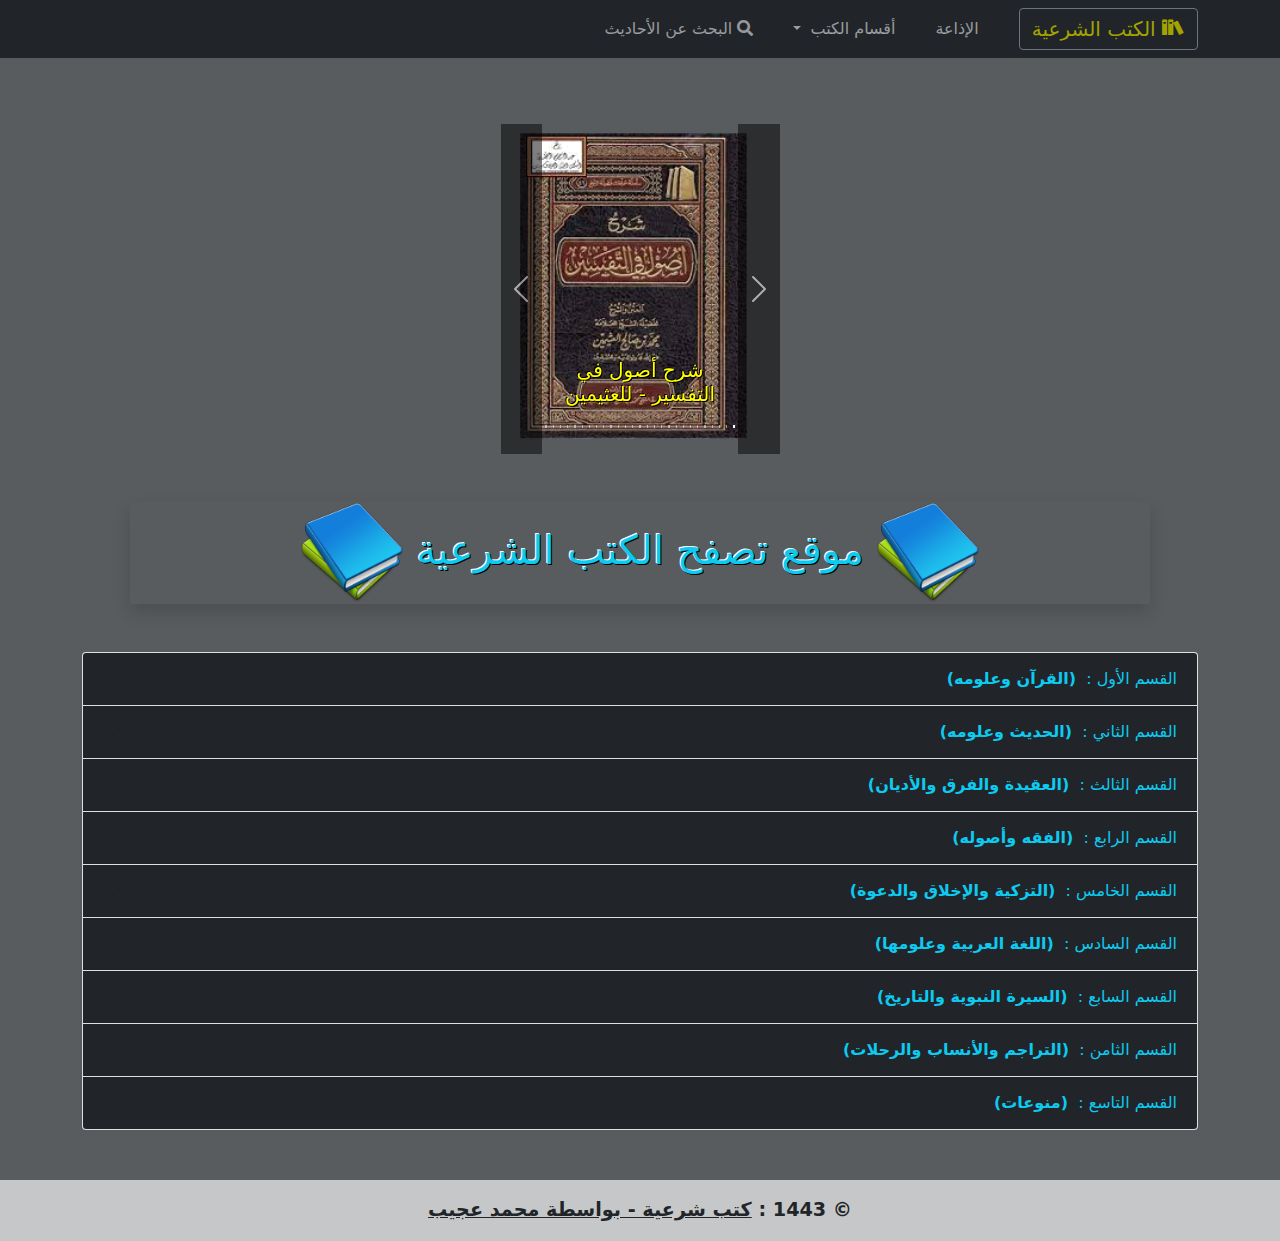
==== commit 9b83d885: "update 2021_12_08_14m_25m" ====
--- a/index.html
+++ b/index.html
@@ -77,7 +77,7 @@
     <div class="container">
         <div id="mySliderX">
             <br>
-            <div id="sliderCaption" class="carousel slide w-50 mx-lg-auto" data-bs-ride="carousel">
+            <div id="sliderCaption" class="carousel slide w-50 mx-auto" data-bs-ride="carousel">
                 <div id="sliderTitle" class="carousel-indicators">
 
                 </div>
--- a/css/style.css
+++ b/css/style.css
@@ -107,8 +107,8 @@
 @media (max-width:768px) {
     #mySliderX {
         width: 70%;
-        margin-right: 30%;
-        margin-left: auto;
+        /* margin-right: 30%;
+        margin-left: auto; */
 
     }
 }
@@ -116,8 +116,8 @@
 @media (max-width:575px) {
     #mySliderX {
         width: 80%;
-        margin-right: 30%;
-        margin-left: auto;
+        /* margin-right: 30%;
+        margin-left: auto; */
 
     }
 
@@ -130,8 +130,8 @@
 @media (max-width:360px) {
     #mySliderX {
         width: 100%;
-        margin-right: 20%;
-        margin-left: auto;
+        /* margin-right: 20%;
+        margin-left: auto; */
 
     }
 
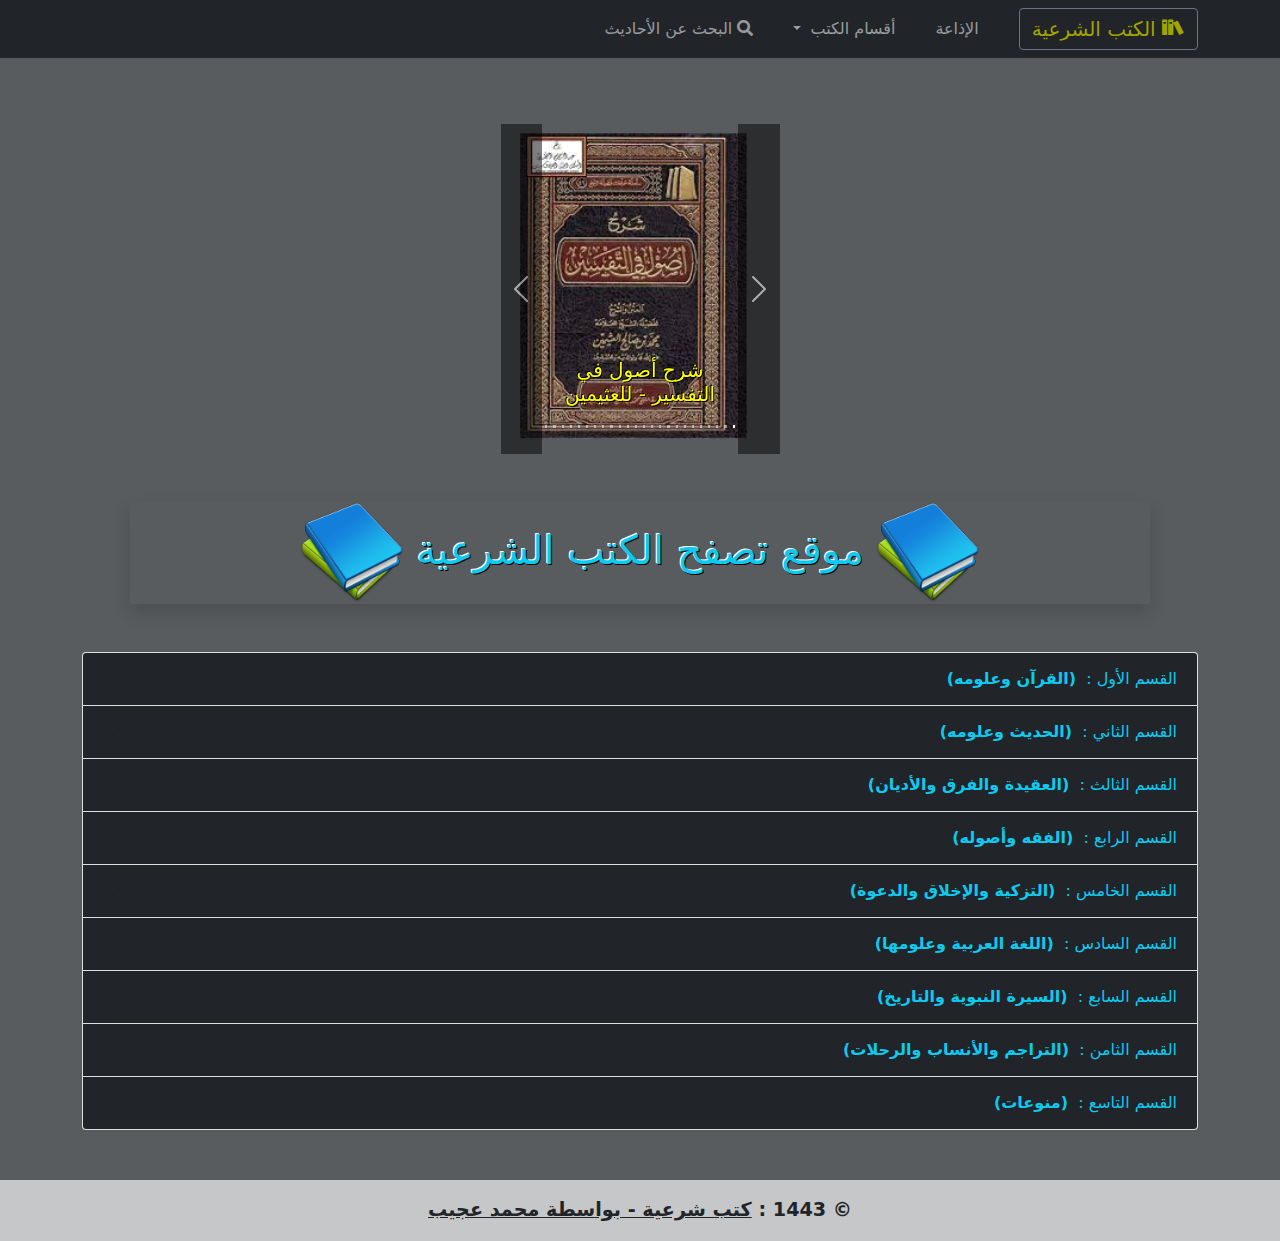
==== commit fe270609: "update 2021_12_08_14m_30m" ====
--- a/index.html
+++ b/index.html
@@ -69,12 +69,11 @@
             </div>
         </div>
     </nav>
-    <button type="button" class="btn btn-danger btn-floating btn-lg" id="btn-back-to-top">
-        <i class="fas fa-arrow-up"></i>
-    </button>
+   
 
 
     <div class="container">
+      
         <div id="mySliderX">
             <br>
             <div id="sliderCaption" class="carousel slide w-50 mx-auto" data-bs-ride="carousel">
@@ -263,6 +262,9 @@
         </div>
         <!-- Copyright -->
     </footer>
+    <button type="button" class="btn btn-danger btn-floating btn-lg" id="btn-back-to-top">
+        <i class="fas fa-arrow-up"></i>
+    </button>
     <script src="js/bootstrap.js"></script>
     <script src="js/script.js" type="module"></script>
 </body>
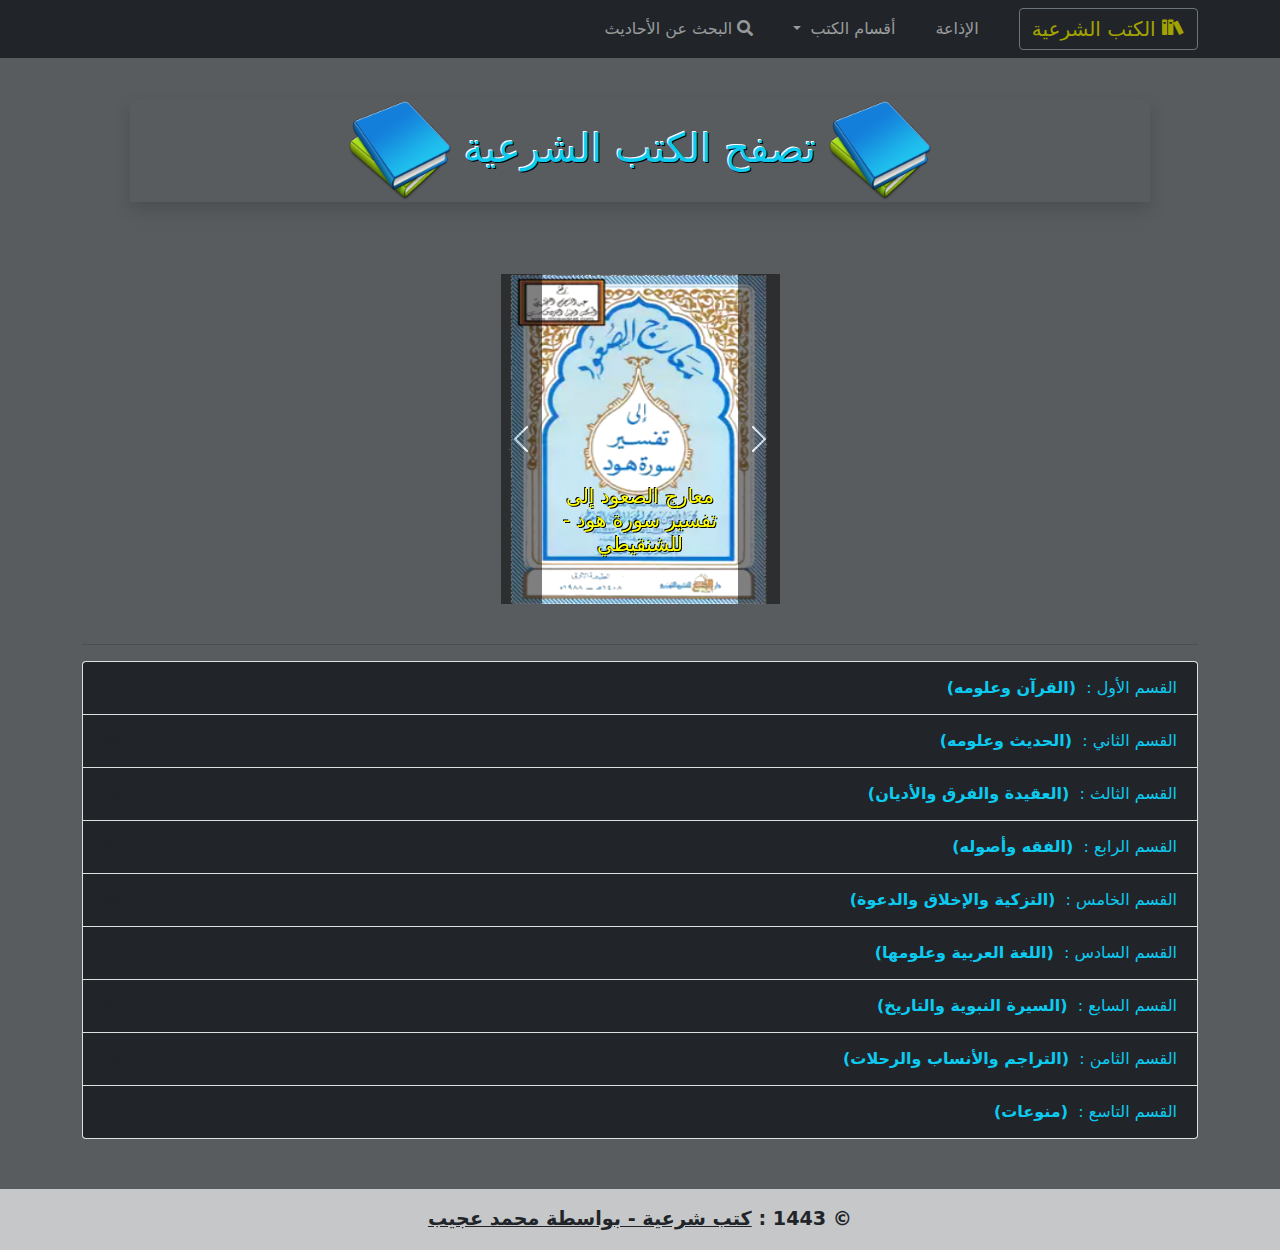
==== commit e7d85ed1: "update 2021_12_08_14m_45m" ====
--- a/index.html
+++ b/index.html
@@ -73,7 +73,10 @@
 
 
     <div class="container">
-      
+    <h1 class="shadow text-info m-5 h1">
+        <img width="10%" src="img/logo1.png" alt="..."> تصفح الكتب الشرعية
+        <img width="10%" src="img/logo1.png" alt="...">
+    </h1>
         <div id="mySliderX">
             <br>
             <div id="sliderCaption" class="carousel slide w-50 mx-auto" data-bs-ride="carousel">
@@ -95,12 +98,10 @@
                 </button>
             </div>
         </div>
-        <h1 class="shadow text-info m-5 h1">
-            <img width="10%" src="img/logo1.png" alt="..."> موقع تصفح الكتب الشرعية
-            <img width="10%" src="img/logo1.png" alt="...">
-        </h1>
-
-
+       
+
+<br>
+<hr>
 
 
         <embed id="myView" style="display: none;" src="" width="100%"><embed>
--- a/css/style.css
+++ b/css/style.css
@@ -48,6 +48,7 @@
     height: 500px;
     margin-left: 20%;
     margin-right: 20%;
+    margin-bottom: 30px;
     border: 1px solid black;
     border-radius: 5% 5% 0% 5%;
     box-shadow: 5px 5px black;
@@ -102,11 +103,19 @@
     #mySliderX {
         width: 70%;
     }
+body {
+    padding: 10px !important;
 }
+
+.m-5 {
+    margin: 1rem !important;
+}
+}
+
 
 @media (max-width:768px) {
     #mySliderX {
-        width: 70%;
+        width: 80%;
         /* margin-right: 30%;
         margin-left: auto; */
 
@@ -116,6 +125,7 @@
 @media (max-width:575px) {
     #mySliderX {
         width: 80%;
+
         /* margin-right: 30%;
         margin-left: auto; */
 
@@ -123,7 +133,8 @@
 
     #myView {
         width: 100%;
-
+  margin-left: 0px;
+  margin-right: 0px;
     }
 }
 
@@ -138,6 +149,11 @@
     #myView {
         width: 100%;
         min-height: 150px;
+       
+            margin-left: 0px;
+            margin-right: 0px;
 
-    }
+    } 
 }
+
+ 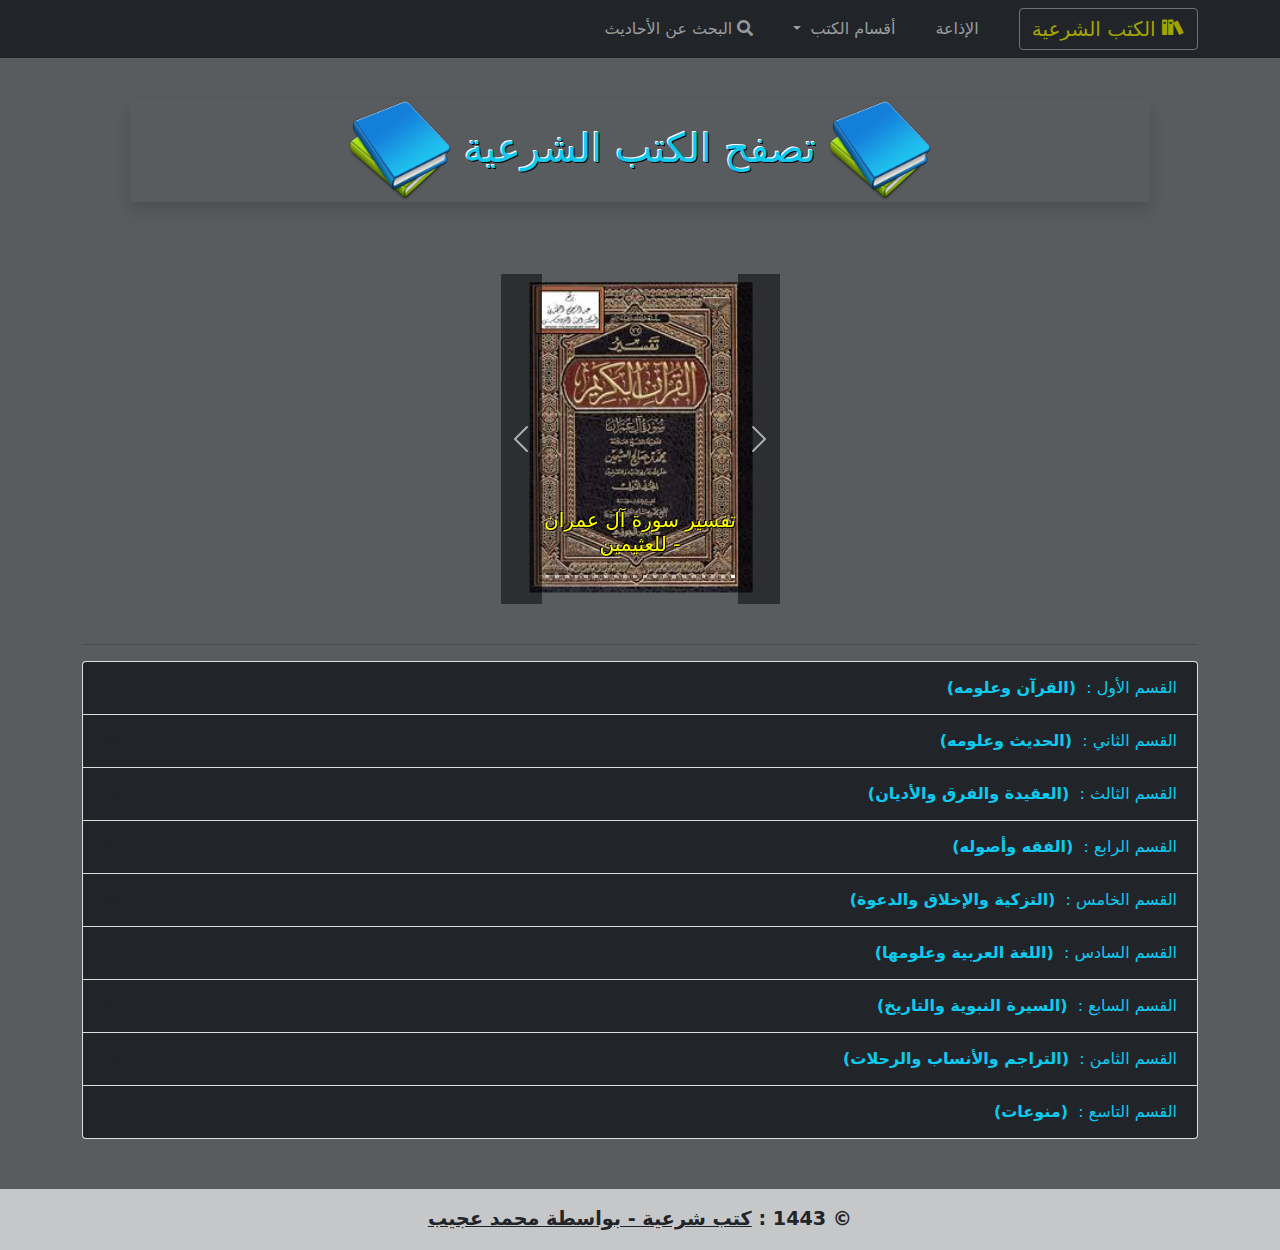
==== commit 950908a1: "update 1443-05-04-21h_16m" ====
--- a/index.html
+++ b/index.html
@@ -69,14 +69,14 @@
             </div>
         </div>
     </nav>
-   
+
 
 
     <div class="container">
-    <h1 class="shadow text-info m-5 h1">
-        <img width="10%" src="img/logo1.png" alt="..."> تصفح الكتب الشرعية
-        <img width="10%" src="img/logo1.png" alt="...">
-    </h1>
+        <h1 class="shadow text-info m-5 h1">
+            <img width="10%" src="img/logo1.png" alt="..."> تصفح الكتب الشرعية
+            <img width="10%" src="img/logo1.png" alt="...">
+        </h1>
         <div id="mySliderX">
             <br>
             <div id="sliderCaption" class="carousel slide w-50 mx-auto" data-bs-ride="carousel">
@@ -98,15 +98,24 @@
                 </button>
             </div>
         </div>
-       
-
-<br>
-<hr>
-
-
-        <embed id="myView" style="display: none;" src="" width="100%"><embed>
-
+
+
+        <br>
+        <hr>
+
+
+        <embed id="myView" class="myView" style="display: none;" src="" width="100%"><embed>
+        <object id="myView2" class="myView" style="display: none;" data="" type="application/pdf" width="100%">
+            <p>.
+                ليس لديك اداة عرض الكتب pdf <br> يمكنك التحميل من الرابط<a id="MyLink" href="" download>اضغط هنا
+                    للتنزيل</a></p>
+        </object>
         <!-- style="display: none;" -->
+        <iframe id="myView3" class="myView" src="" style="width:100%;display:none;" frameborder="1"></iframe>
+
+
+
+
         <div class="accordion" id="BookType">
 
             <!---------1-quran-------->
--- a/css/style.css
+++ b/css/style.css
@@ -43,7 +43,7 @@
     color: black;
 }
 
-#myView {
+.myView {
     width: 60%;
     height: 500px;
     margin-left: 20%;
@@ -103,13 +103,14 @@
     #mySliderX {
         width: 70%;
     }
-body {
-    padding: 10px !important;
-}
 
-.m-5 {
-    margin: 1rem !important;
-}
+    body {
+        padding: 10px !important;
+    }
+
+    .m-5 {
+        margin: 1rem !important;
+    }
 }
 
 
@@ -131,29 +132,41 @@
 
     }
 
-    #myView {
+    .myView {
         width: 100%;
-  margin-left: 0px;
-  margin-right: 0px;
+        margin-left: 0px;
+        margin-right: 0px;
     }
+}
+
+@media (max-width:425px) {
+    .w-50 {
+        width: 90% !important;
+    }
+}
+
+@media (max-width: 375px) {
+
+
+    .m-5 {
+        margin: -1rem !important;
+    }
+
 }
 
 @media (max-width:360px) {
     #mySliderX {
         width: 100%;
-        /* margin-right: 20%;
-        margin-left: auto; */
+
 
     }
 
-    #myView {
+    .myView {
         width: 100%;
         min-height: 150px;
-       
-            margin-left: 0px;
-            margin-right: 0px;
 
-    } 
-}
+        margin-left: 0px;
+        margin-right: 0px;
 
- +    }
+}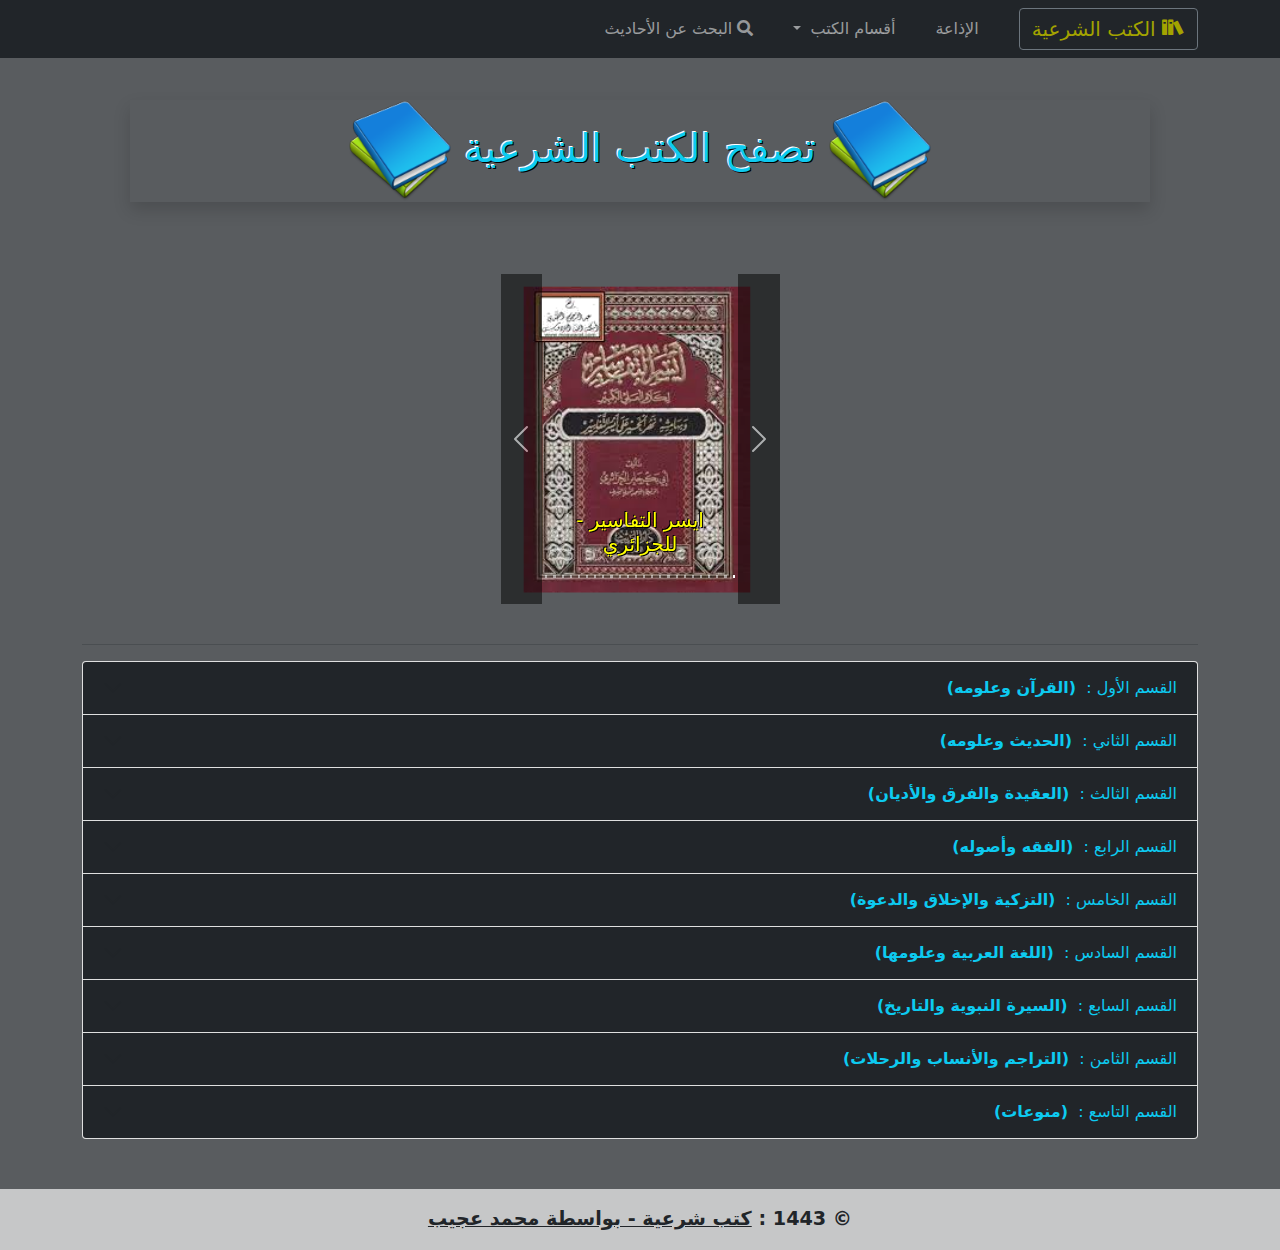
==== commit 50985d12: "update 2021_12_09_00h_13h" ====
--- a/index.html
+++ b/index.html
@@ -77,6 +77,7 @@
             <img width="10%" src="img/logo1.png" alt="..."> تصفح الكتب الشرعية
             <img width="10%" src="img/logo1.png" alt="...">
         </h1>
+     
         <div id="mySliderX">
             <br>
             <div id="sliderCaption" class="carousel slide w-50 mx-auto" data-bs-ride="carousel">
--- a/css/style.css
+++ b/css/style.css
@@ -161,6 +161,10 @@
 
     }
 
+    .height.d-flex.justify-content-center.align-items-center {
+        margin-top: 40px;
+    }
+
     .myView {
         width: 100%;
         min-height: 150px;
